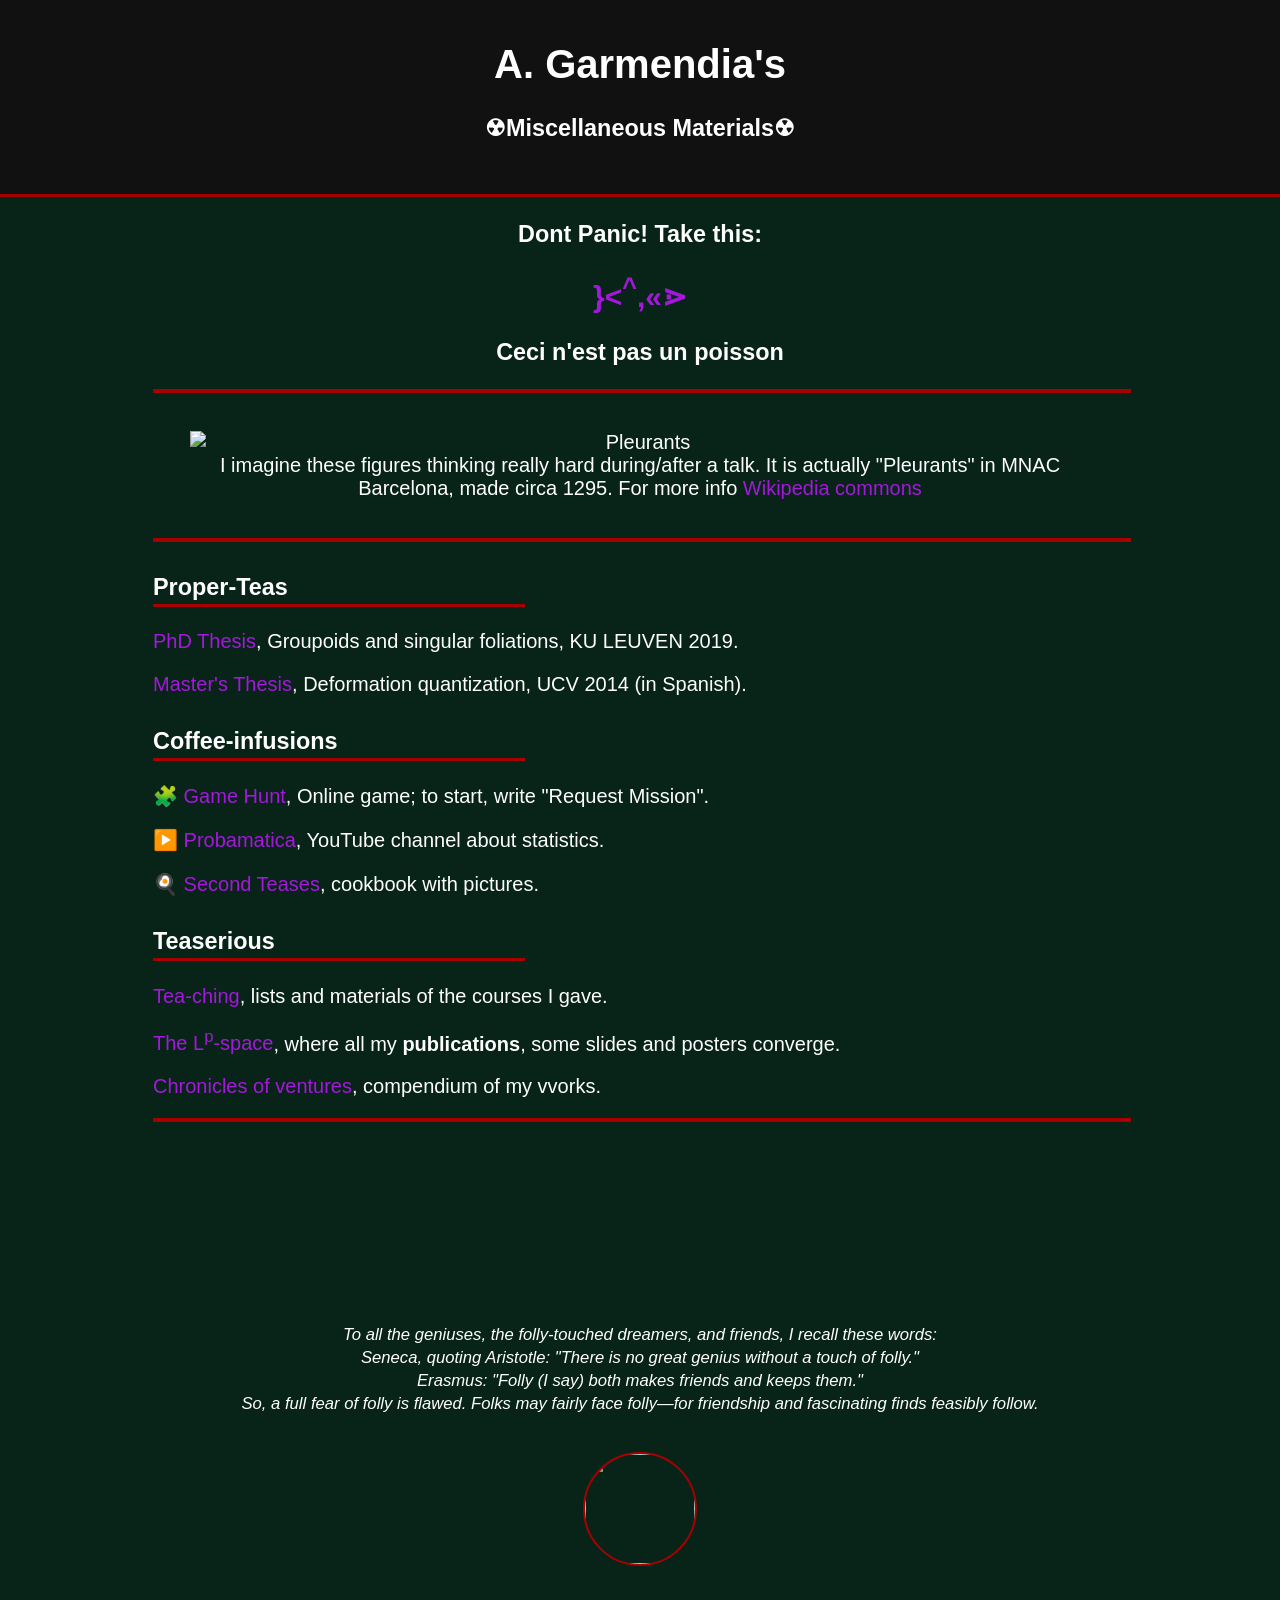
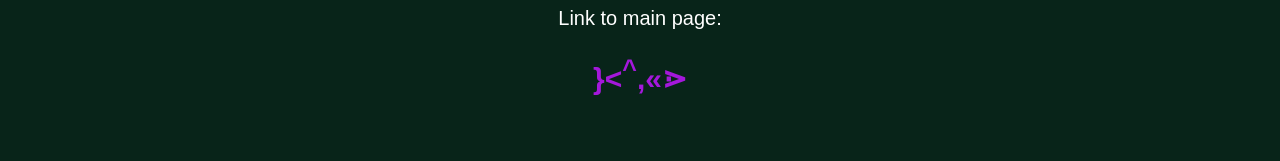
==== index.html @ a8ac549b "Update index.html" ====
<!DOCTYPE html>
<html lang="en">
	
<head>
	<link rel="stylesheet" href="styles/styles.css">
    <meta charset="utf-8">
    <meta name="author" content="A. Garmendia">
    <meta name="description" content="A. Garmendia's Miscellaneous">
	<meta name="viewport" content="width=device-width, initial-scale=1.0">
    <title>Miscellaneous</title>
</head>
  
<body>
    
    <header>
      <div class="htaco">
      <h1>A. Garmendia's  </h1>
	<h3>☢Miscellaneous Materials☢</h3>
 
      </div>
    </header>
    
<main>
	
    <section>
	<div class="htaco">
<h3> Dont Panic! Take this: </h3>
<h1> <a href="https://sites.google.com/view/alfonso-garmendia-math/garmendia-home"> }<<sup>^</sup>,«⋗ </a></h1> 
		<h3>Ceci n'est pas un poisson </h3> 

	<hr style="border: 2px solid var(--bcol); width: 100%;">
	</div>

    </section>
    <section>
  	<div class="itaco">
  		<figure>
  			<img class="picture"
  				src="https://upload.wikimedia.org/wikipedia/commons/thumb/a/ab/Pleurants_-_Google_Art_Project.jpg/960px-Pleurants_-_Google_Art_Project.jpg"
  				alt="Pleurants"
  				loading="lazy"
				>
  				<figcaption>  I imagine these figures thinking really hard during/after a talk.<br class="mob"> It is actually "Pleurants" in MNAC Barcelona, made circa 1295.<br class="mob"> For more info <a href="https://commons.wikimedia.org/wiki/File:Pleurants_-_Google_Art_Project.jpg" target="_blank" rel="noopener">Wikipedia commons</a>
				</figcaption>
  		</figure>
  	</div>
  	</section>
  	
    <section>
	<div class="taco">
	<hr style="border: 2px solid var(--bcol); width: 100%;">

  	<h3 class="hsec">Proper-Teas</h3>
  		<p> <a href="https://arxiv.org/pdf/2107.10502" target="_blank" rel="noopener"> PhD Thesis</a>, Groupoids and singular foliations, KU LEUVEN 2019. </p>
		<p> <a href="files/tesis-ma-gar.pdf" target="_blank" rel="noopener">Master's Thesis</a>, Deformation quantization, UCV 2014 (in Spanish).</p>

	<h3 class="hsec">Coffee-infusions</h3>
		<p> <a href="https://papponindo.de/sfars/" target="_blank" rel="noopener">🧩 Game Hunt</a>, Online game; to start, write "Request Mission".</p>
		<p> <a href="https://www.youtube.com/@probamatica7918" target="_blank" rel="noopener"> ▶️ Probamatica</a>, YouTube channel about statistics.</p>
   <p> <a href="files/Cookbookf.pdf" target="_blank" rel="noopener"> 🍳 Second Teases</a>, cookbook with pictures.</p>

	<h3 class="hsec">Teaserious</h3>
		<p><a href="teach/index.html" rel="noopener">Tea-ching</a>, lists and materials of the courses I gave.</p>
		<p><a href="pub/index.html" rel="noopener"> The L<sup>p</sup>-space</a>, where all my <strong>publications</strong>, some slides and posters converge.</p>
		<p> <a href="cv/index.html" rel="noopener">Chronicles of ventures</a>, compendium of my vvorks.</p>
		
	<hr style="border: 2px solid var(--bcol); width: 100%;">	
  	</div>
  </section>
	
	<!--  <div style="margin-top: 200px;"></div> -->
	
		
	<footer class="page-end">
<div class="htaco">	<p><em><small>To all the geniuses, the folly-touched dreamers, and friends, I recall these words:<br> Seneca, quoting Aristotle: "There is no great genius without a touch of folly."<br> 
Erasmus: "Folly (I say) both makes friends and keeps them."<br>
So, a full fear of folly is flawed. Folks may fairly face folly—for friendship and fascinating finds feasibly follow. </small></em></p></div>
		<div class="itaco">
  		<figure>
  			<img class="propic"
  				src="https://avatars.githubusercontent.com/u/80385122?v=4"
  				loading="lazy"
				>
  		</figure>
  	</div>
    Link to main page:
<h2> <a href="https://sites.google.com/view/alfonso-garmendia-math/garmendia-home"> }<<sup>^</sup>,«⋗ </a></h2>
	
	</footer>

		

  </main>
</body>
  
</html>
---- styles/styles.css ----
:root {
    --col: #1F8A3B;
    --bcol: #a80000;
    --lcol: #a418db;
}


body {
	 margin: 0;
    font-family: Arial, Helvetica, sans-serif;
    font-size: 20px;
    background-color: #082419;
    color: white;
}

header h1 a {
    padding: 0;
}

header a:hover {
    color: #a418db;
}

header {
    padding: 15px;
    background-color: #111111;
    border-bottom: 3px solid var(--bcol);
}

.hsec {
    margin-top: 2rem;
    border-bottom: 3px solid var(--bcol);
    padding-bottom: 3px;
    width: 38.2%;
}

.taco {
    width: 100%;
    max-width: 1000px;
    margin: 0 auto 1cm;
    box-sizing: border-box;
    padding: 0 13px;
}

.htaco {
    width: 100%;
    max-width: 1000px;
    margin: 0 auto 1cm;
    box-sizing: border-box;
    padding: 0 13px;
    text-align: center
}

.itaco {
 	width: 80%;
    max-width: 900px;
    margin: 0 auto 1cm;
	text-align: center
}

/* Links */

a {
    text-decoration: none;
    color: var(--lcol);
    transition: color 0.5s;
}

a:hover{
    color: #E2E2B6;
}


nav {
    display: flex;
    gap: 10px;
}


figure {
    margin: 1em auto;
}

.picture {
    max-width: 100%;
    height: auto;
    display: block;
}

.propic {
    width: 110px;
    height: 110px;
    object-fit: cover;
    border-radius: 50%;
	border: 2px solid var(--bcol);
}

img.picture ~ figcaption {
    text-align: center;
}

.mob {
  display: none;
}

.page-end {
    margin-top: 200px;
    padding-bottom: 40px;
    text-align: center;
}

@media (max-width: 768px) {
  .mob {
    display: block;
  }
}
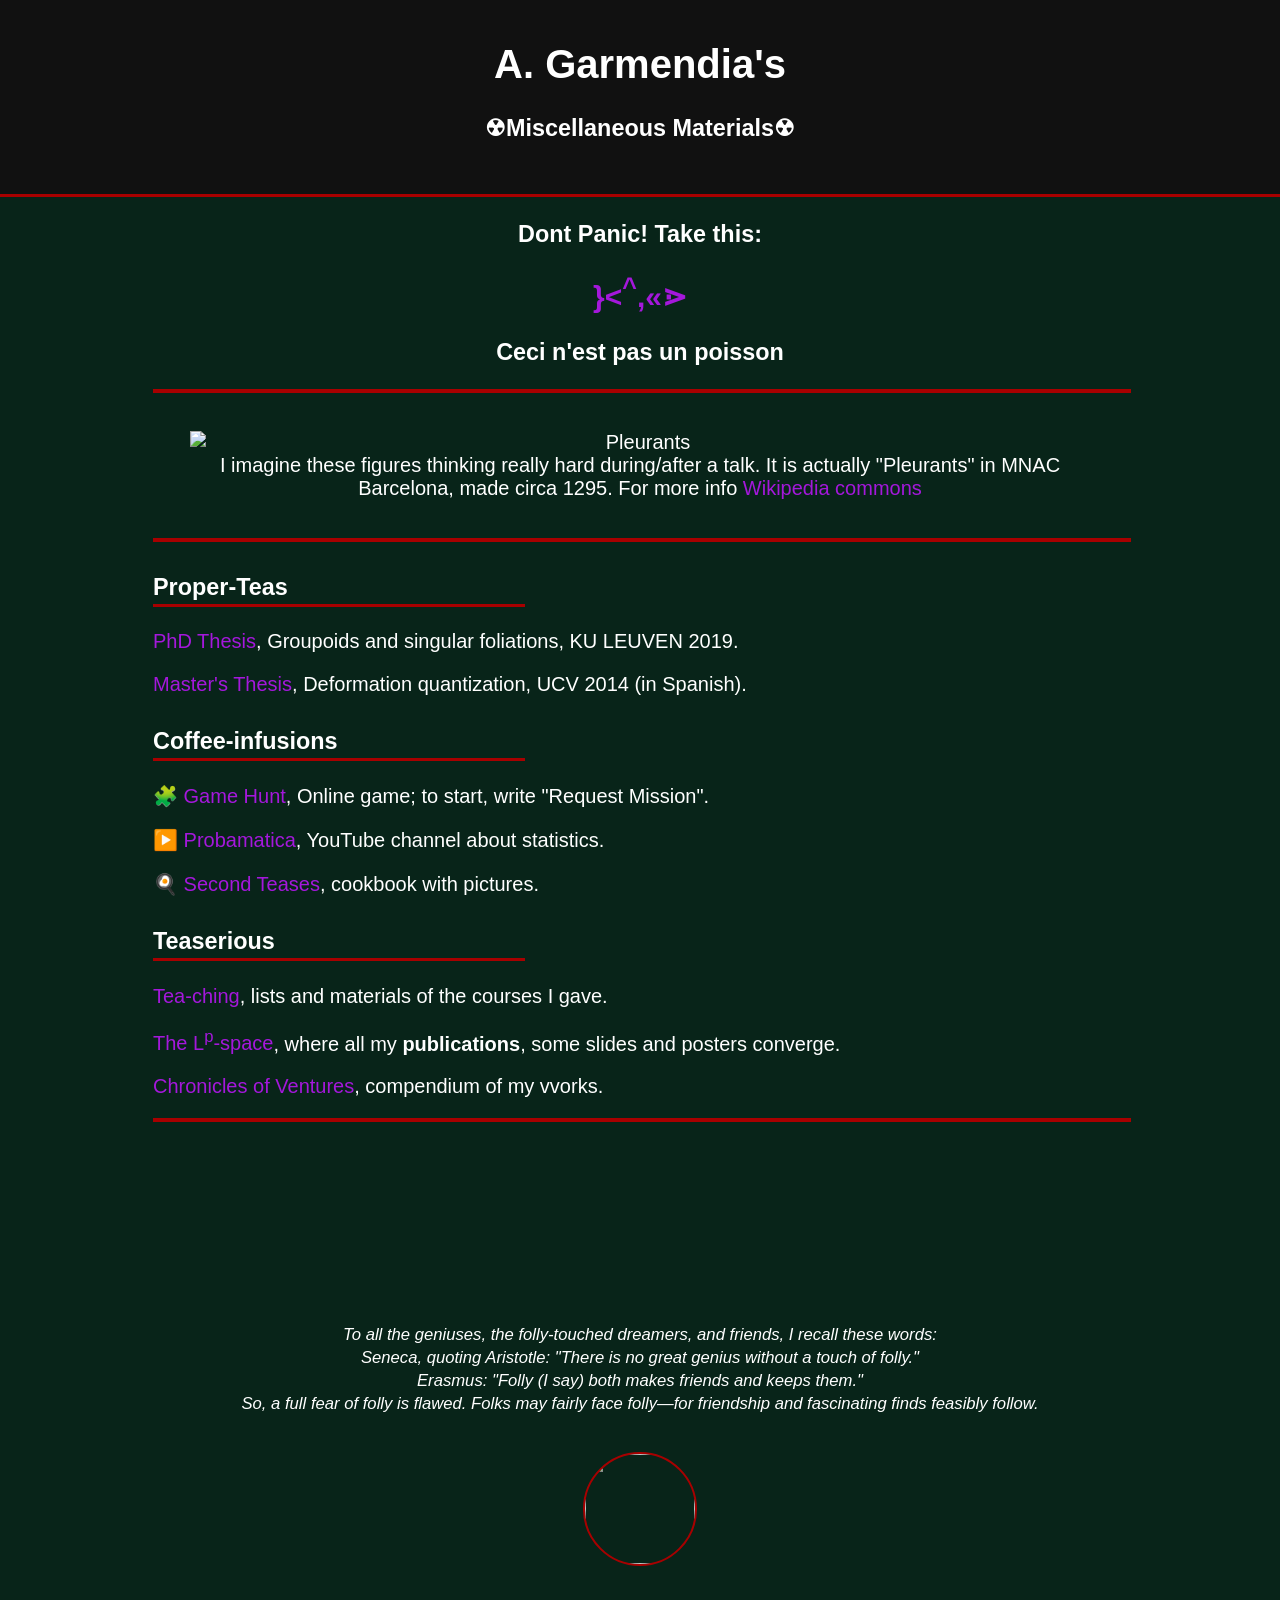
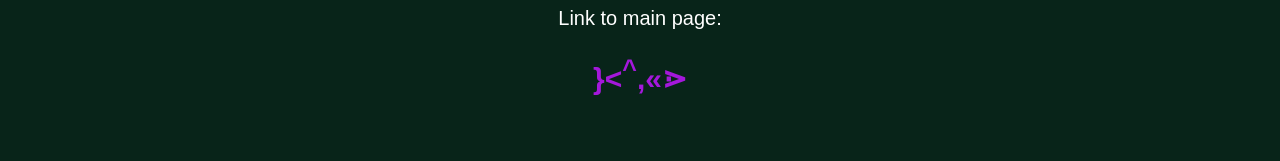
==== commit 59445b16: "Update index.html" ====
--- a/index.html
+++ b/index.html
@@ -62,7 +62,7 @@
 	<h3 class="hsec">Teaserious</h3>
 		<p><a href="teach/index.html" rel="noopener">Tea-ching</a>, lists and materials of the courses I gave.</p>
 		<p><a href="pub/index.html" rel="noopener"> The L<sup>p</sup>-space</a>, where all my <strong>publications</strong>, some slides and posters converge.</p>
-		<p> <a href="cv/index.html" rel="noopener">Chronicles of ventures</a>, compendium of my vvorks.</p>
+		<p> <a href="cv/index.html" rel="noopener">Chronicles of Ventures</a>, compendium of my vvorks.</p>
 		
 	<hr style="border: 2px solid var(--bcol); width: 100%;">	
   	</div>
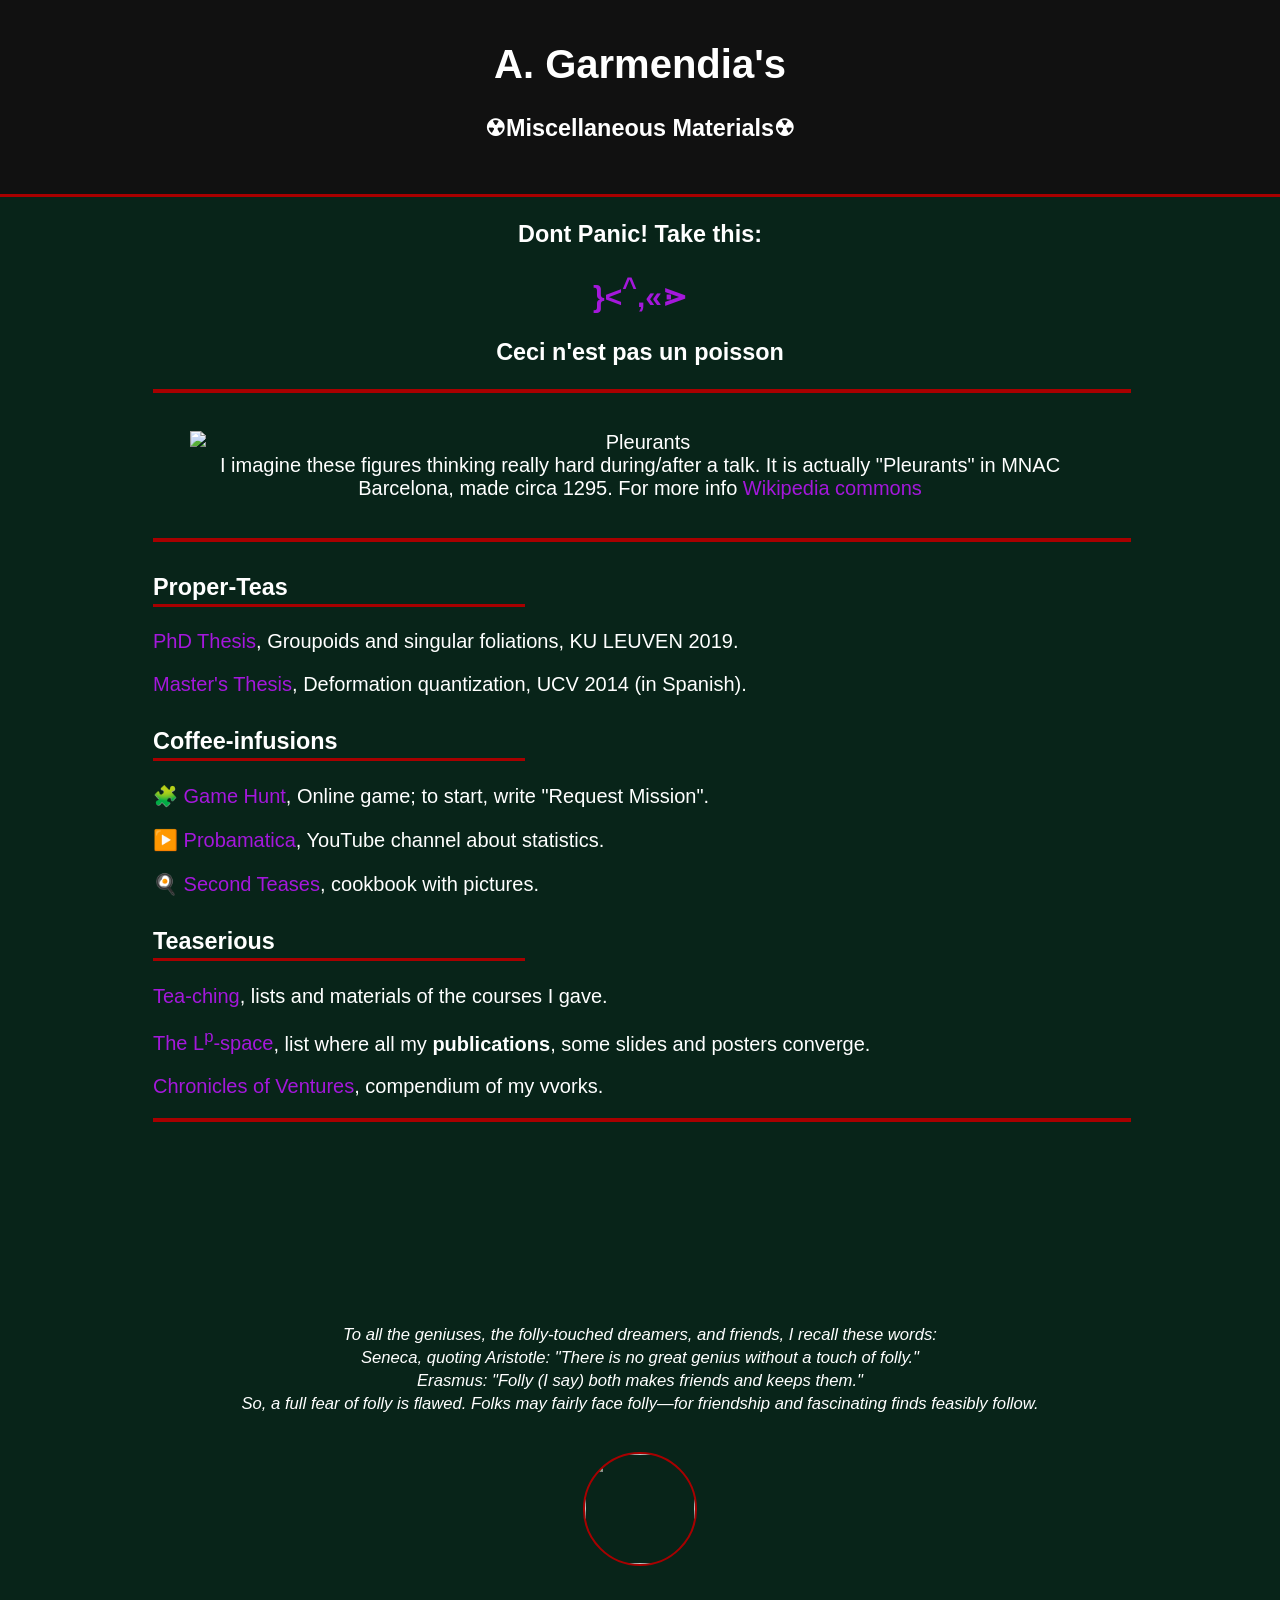
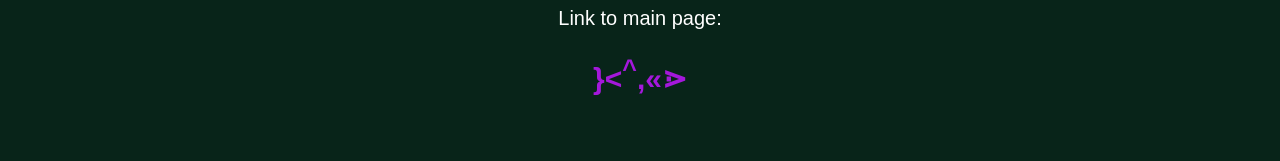
==== commit 634f307d: "Update publication link description in index.html" ====
--- a/index.html
+++ b/index.html
@@ -61,7 +61,7 @@
 
 	<h3 class="hsec">Teaserious</h3>
 		<p><a href="teach/index.html" rel="noopener">Tea-ching</a>, lists and materials of the courses I gave.</p>
-		<p><a href="pub/index.html" rel="noopener"> The L<sup>p</sup>-space</a>, where all my <strong>publications</strong>, some slides and posters converge.</p>
+		<p><a href="pub/index.html" rel="noopener"> The L<sup>p</sup>-space</a>, list where all my <strong>publications</strong>, some slides and posters converge.</p>
 		<p> <a href="cv/index.html" rel="noopener">Chronicles of Ventures</a>, compendium of my vvorks.</p>
 		
 	<hr style="border: 2px solid var(--bcol); width: 100%;">	
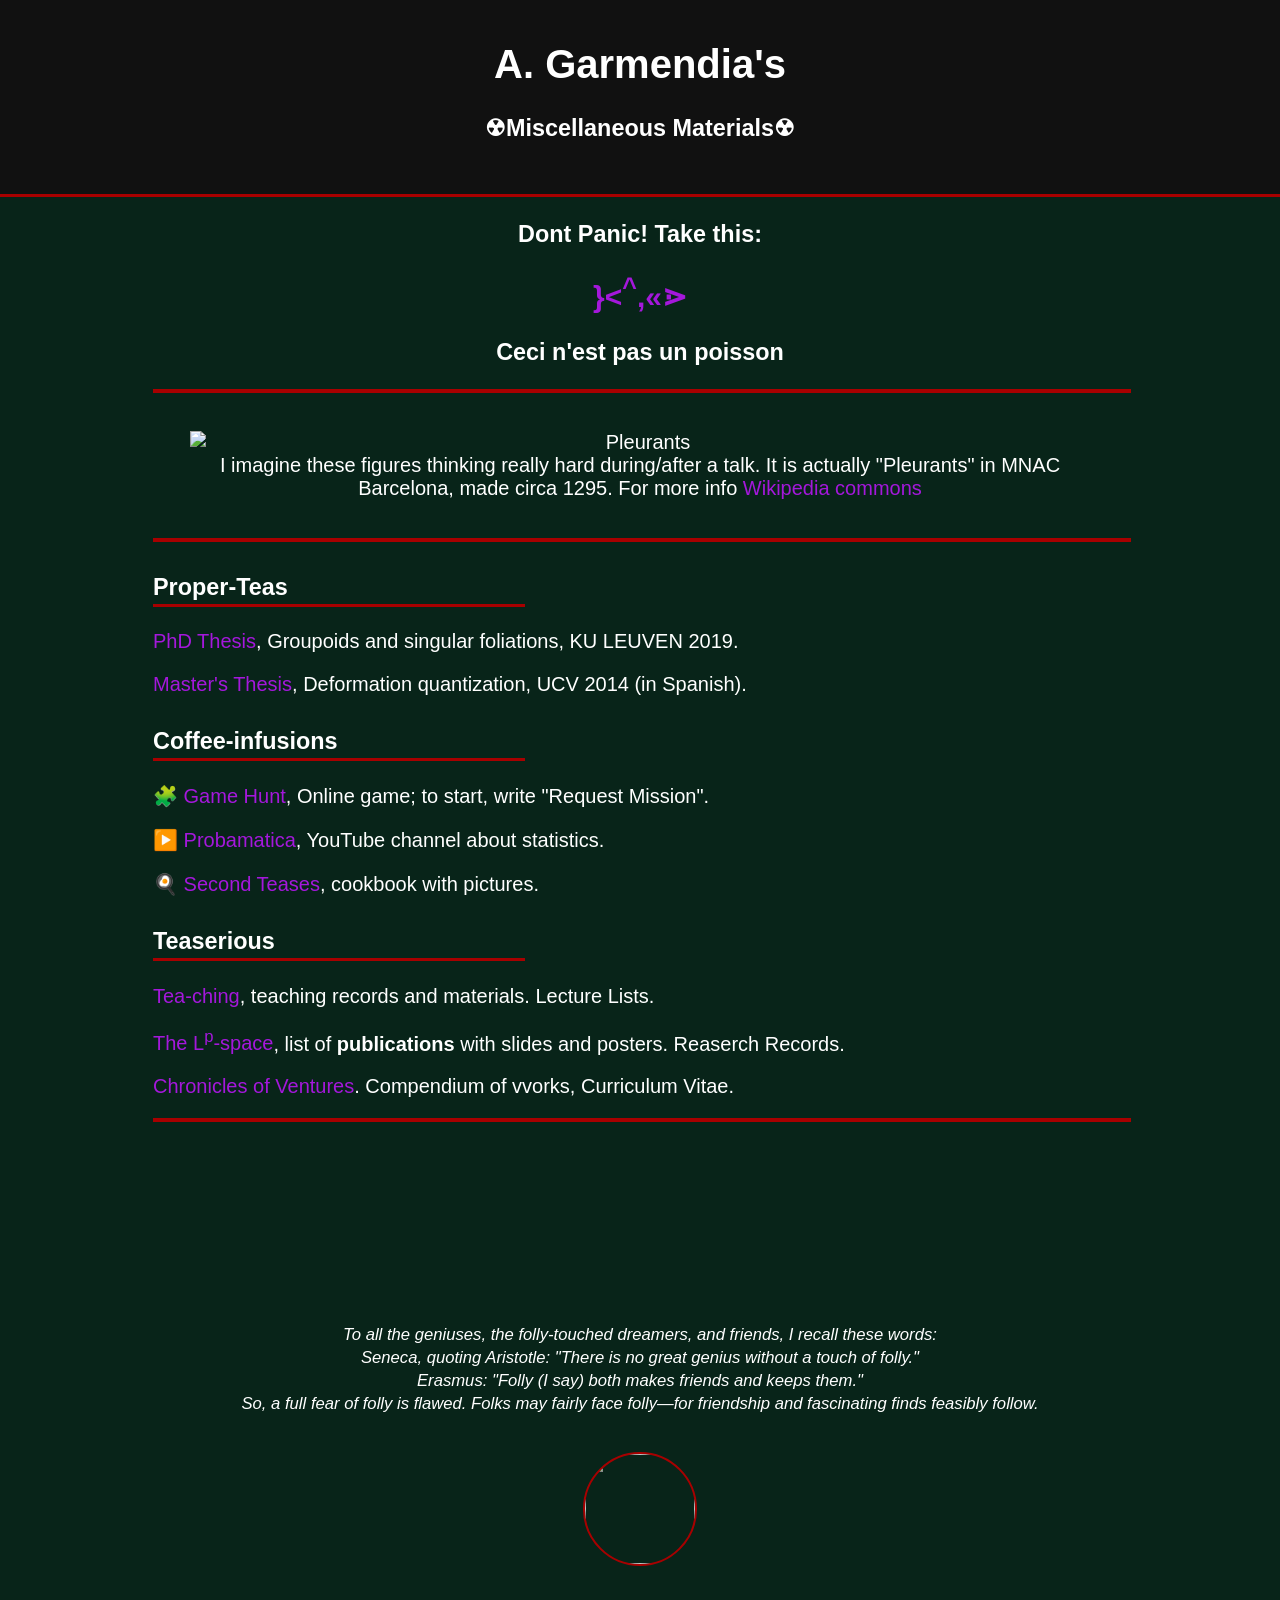
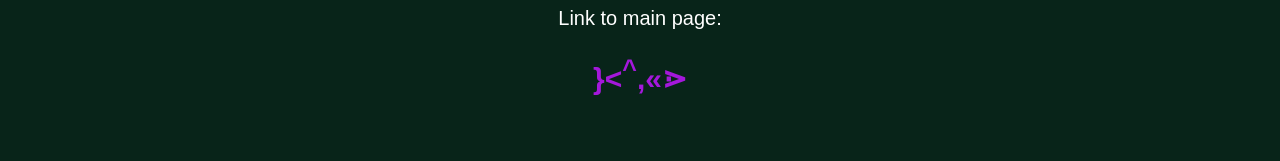
==== commit 2bbd5a8d: "Revise link descriptions in index.html Updated descriptions for teaching records, publications, and " ====
--- a/index.html
+++ b/index.html
@@ -60,9 +60,9 @@
    <p> <a href="files/Cookbookf.pdf" target="_blank" rel="noopener"> 🍳 Second Teases</a>, cookbook with pictures.</p>
 
 	<h3 class="hsec">Teaserious</h3>
-		<p><a href="teach/index.html" rel="noopener">Tea-ching</a>, lists and materials of the courses I gave.</p>
-		<p><a href="pub/index.html" rel="noopener"> The L<sup>p</sup>-space</a>, list where all my <strong>publications</strong>, some slides and posters converge.</p>
-		<p> <a href="cv/index.html" rel="noopener">Chronicles of Ventures</a>, compendium of my vvorks.</p>
+		<p><a href="teach/index.html" rel="noopener">Tea-ching</a>, teaching records and materials. Lecture Lists.</p>
+		<p><a href="pub/index.html" rel="noopener"> The L<sup>p</sup>-space</a>, list of <strong>publications</strong> with slides and posters. Reaserch Records.</p>
+		<p> <a href="cv/index.html" rel="noopener">Chronicles of Ventures</a>. Compendium of vvorks, Curriculum Vitae.</p>
 		
 	<hr style="border: 2px solid var(--bcol); width: 100%;">	
   	</div>
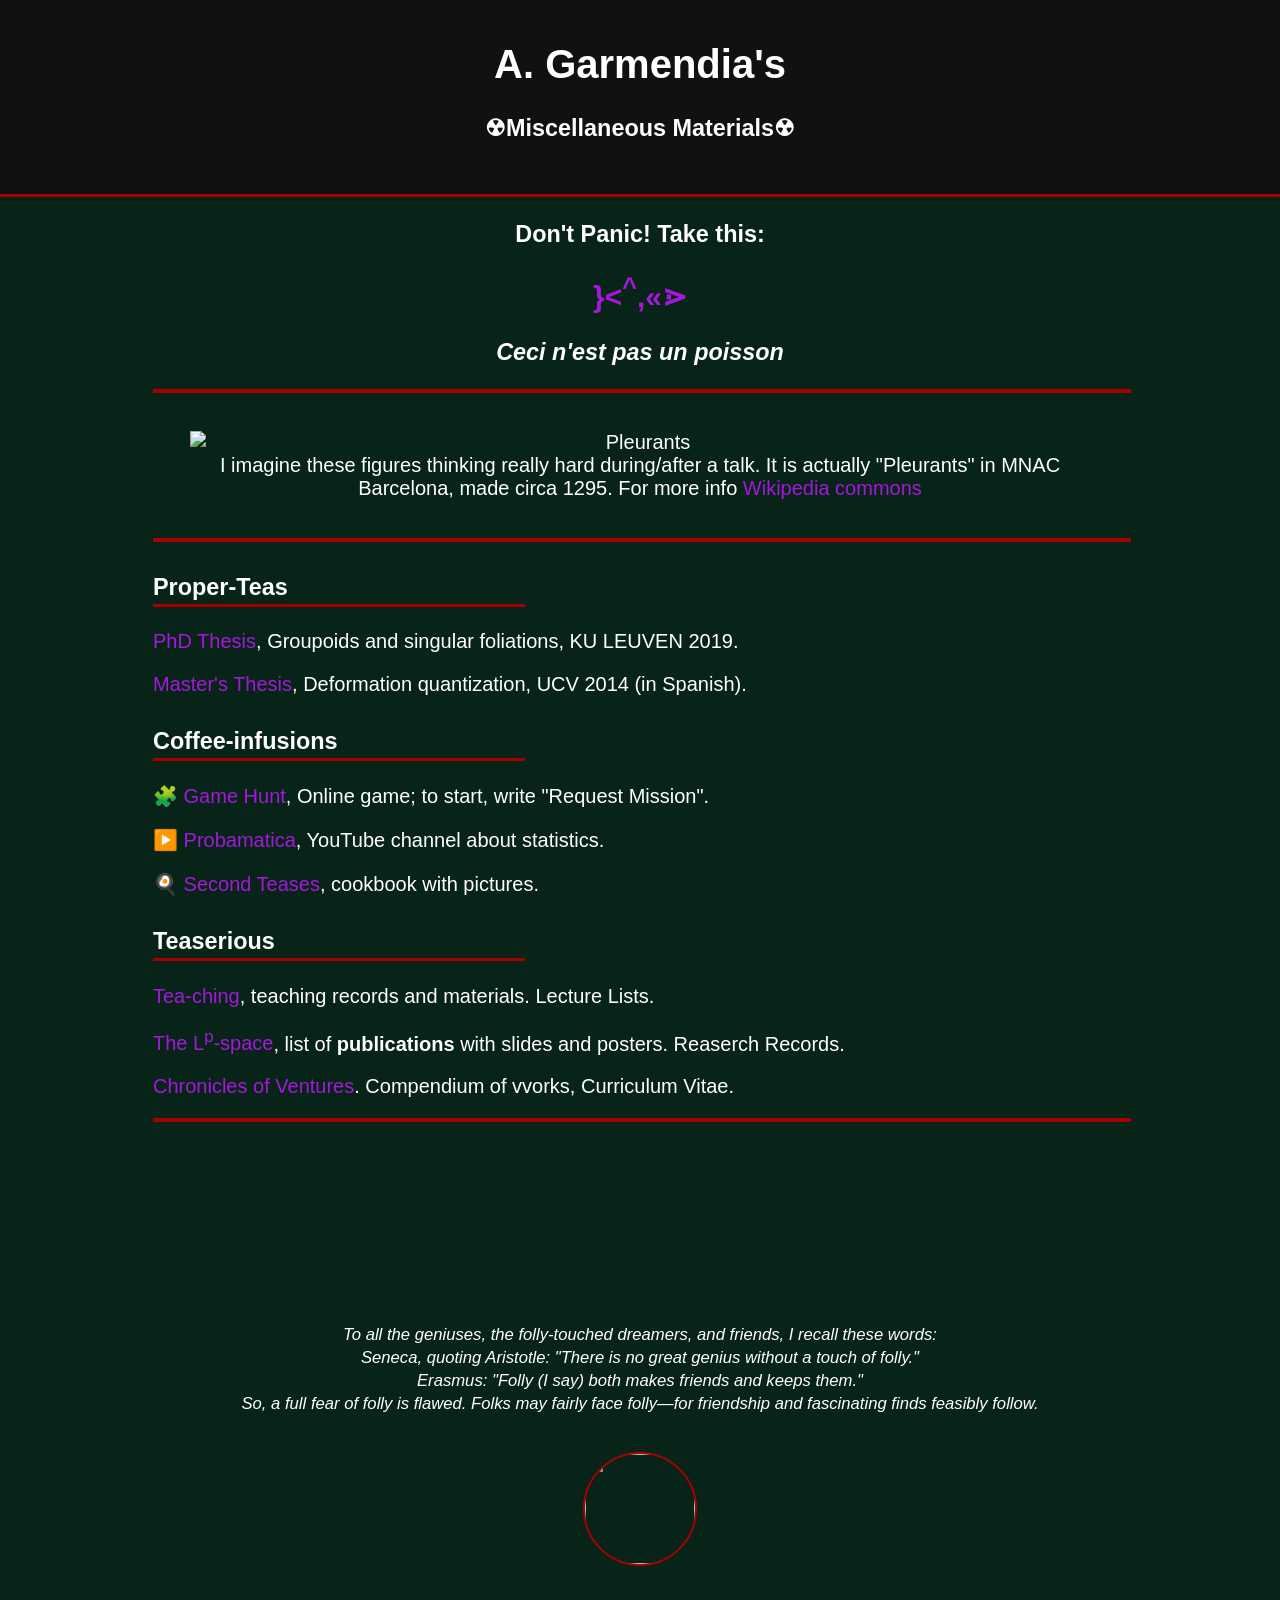
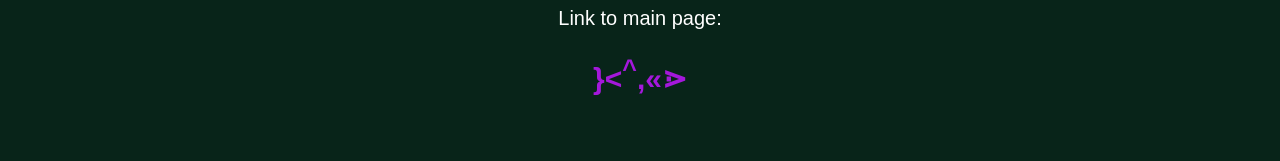
==== commit abed0033: "Update index.html" ====
--- a/index.html
+++ b/index.html
@@ -24,9 +24,9 @@
 	
     <section>
 	<div class="htaco">
-<h3> Dont Panic! Take this: </h3>
+<h3> Don't Panic! Take this: </h3>
 <h1> <a href="https://sites.google.com/view/alfonso-garmendia-math/garmendia-home"> }<<sup>^</sup>,«⋗ </a></h1> 
-		<h3>Ceci n'est pas un poisson </h3> 
+		<h3><em>Ceci n'est pas un poisson </em></h3> 
 
 	<hr style="border: 2px solid var(--bcol); width: 100%;">
 	</div>
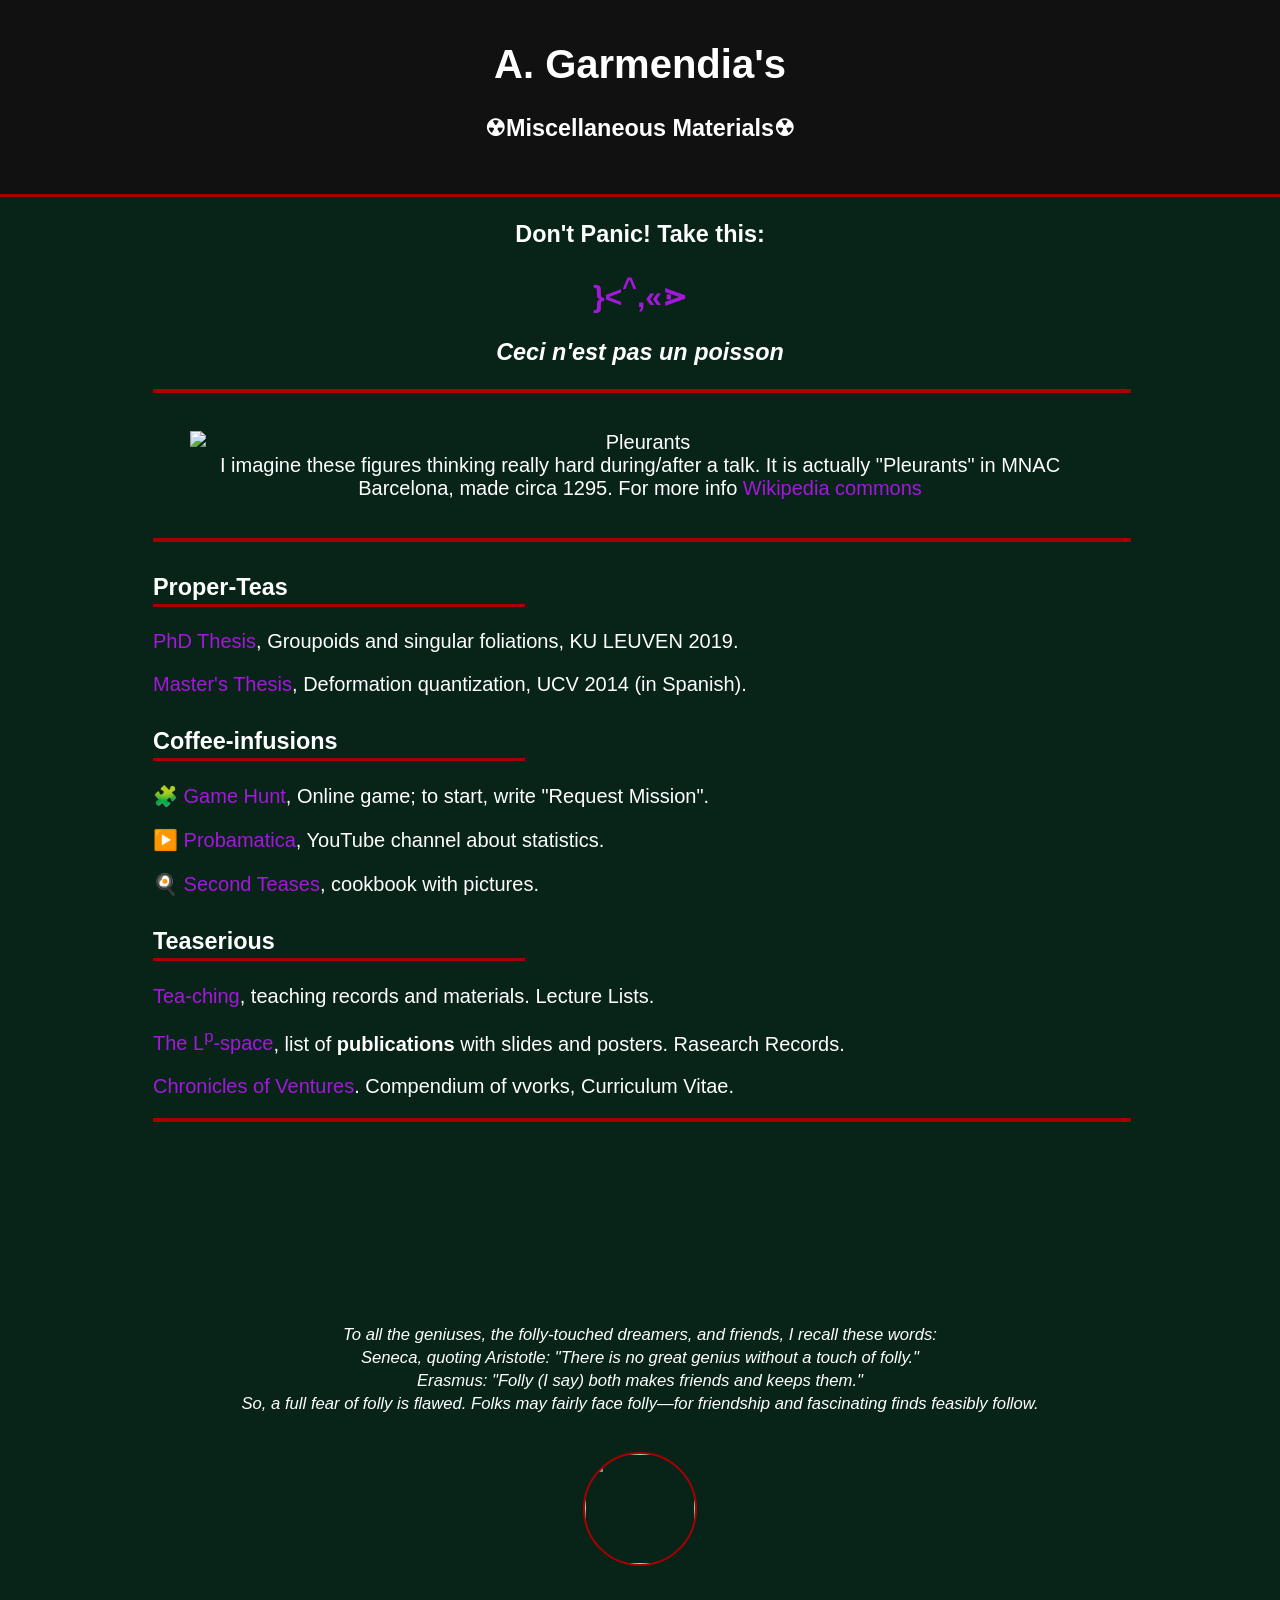
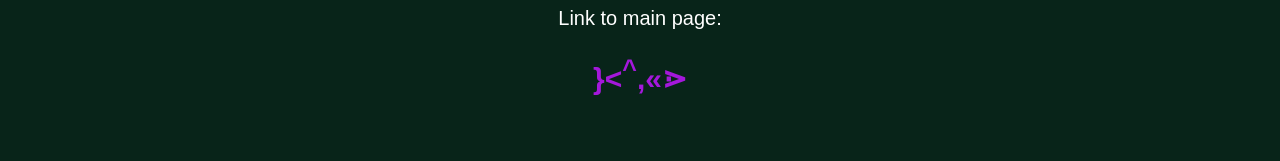
==== commit 6f14fb64: "Update index.html" ====
--- a/index.html
+++ b/index.html
@@ -61,7 +61,7 @@
 
 	<h3 class="hsec">Teaserious</h3>
 		<p><a href="teach/index.html" rel="noopener">Tea-ching</a>, teaching records and materials. Lecture Lists.</p>
-		<p><a href="pub/index.html" rel="noopener"> The L<sup>p</sup>-space</a>, list of <strong>publications</strong> with slides and posters. Reaserch Records.</p>
+		<p><a href="pub/index.html" rel="noopener"> The L<sup>p</sup>-space</a>, list of <strong>publications</strong> with slides and posters. Rasearch Records.</p>
 		<p> <a href="cv/index.html" rel="noopener">Chronicles of Ventures</a>. Compendium of vvorks, Curriculum Vitae.</p>
 		
 	<hr style="border: 2px solid var(--bcol); width: 100%;">	
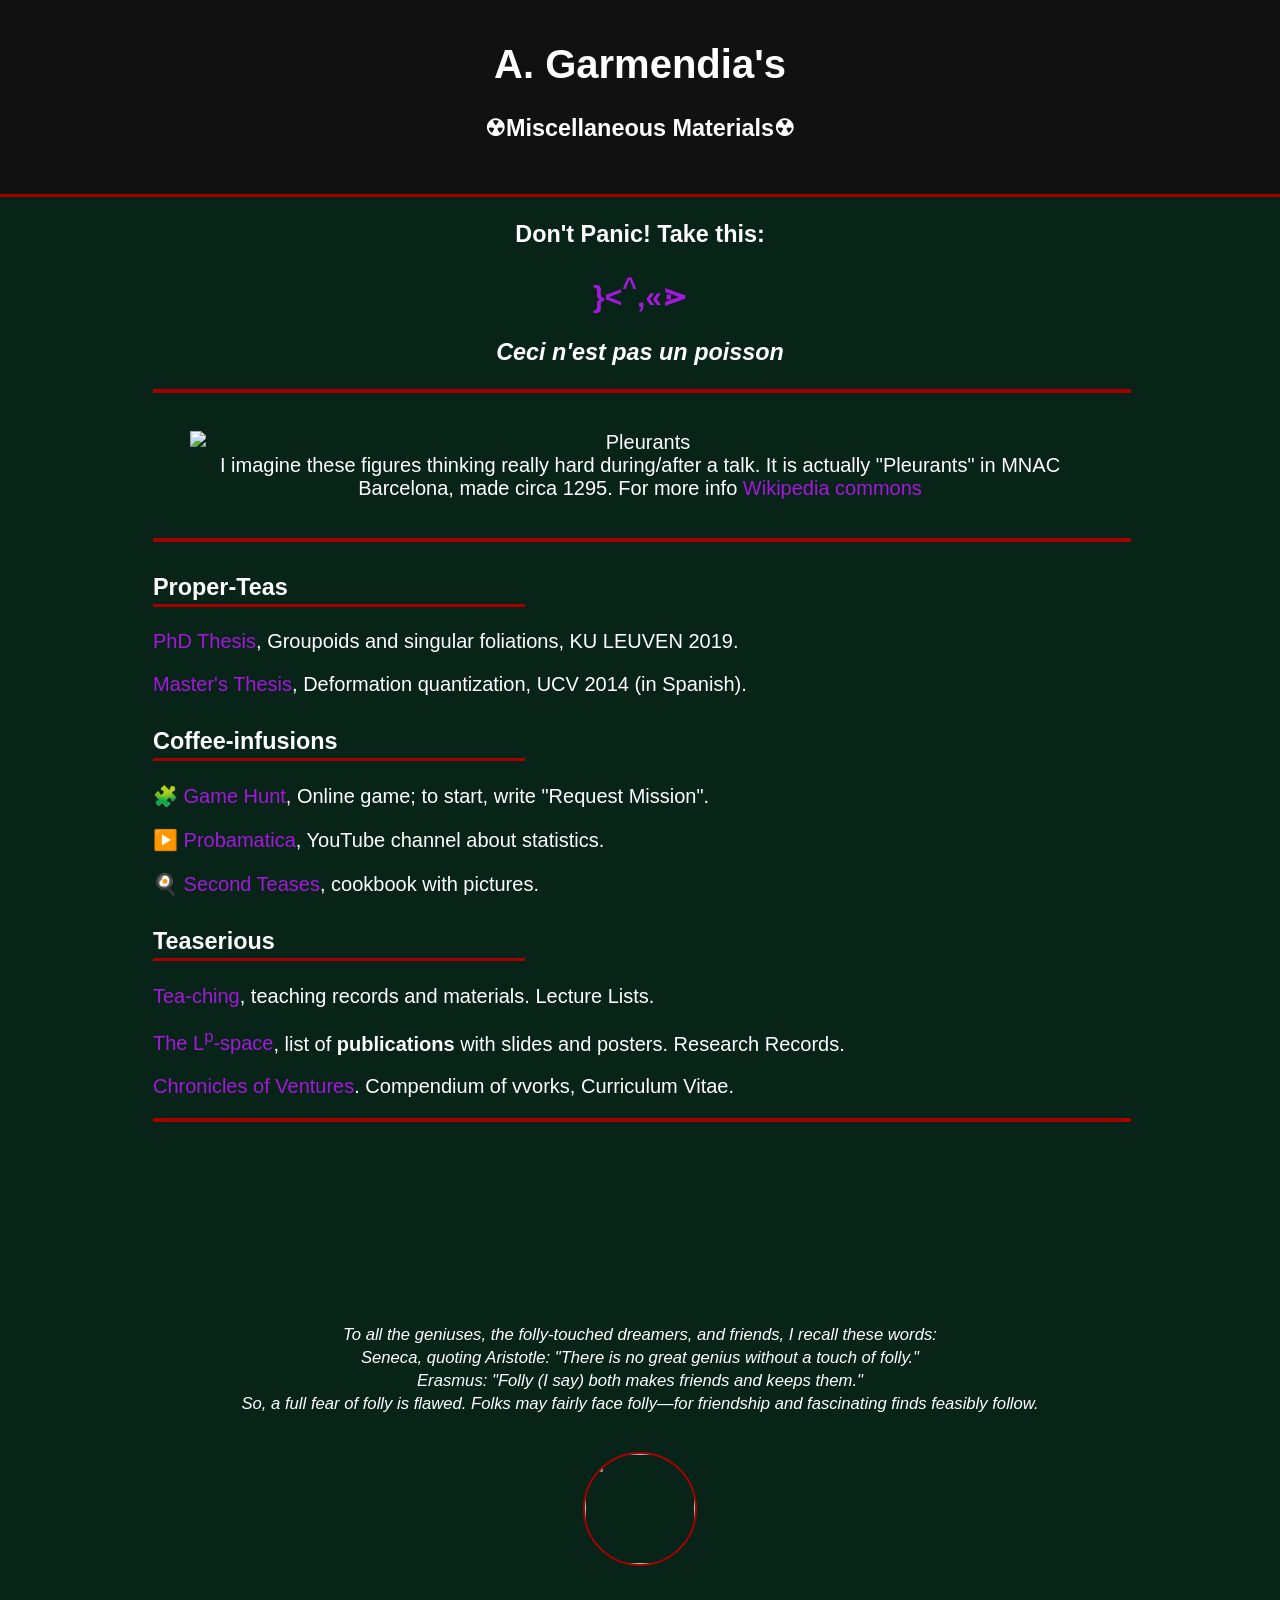
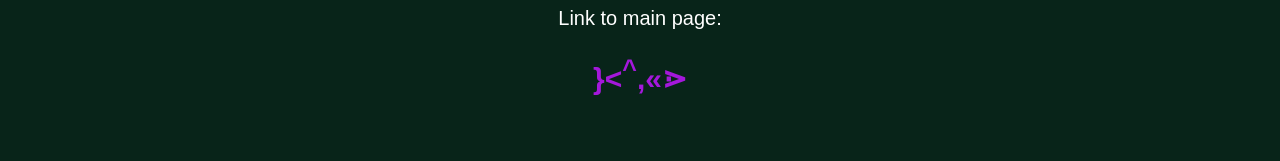
==== commit f20c8129: "Update index.html" ====
--- a/index.html
+++ b/index.html
@@ -61,7 +61,7 @@
 
 	<h3 class="hsec">Teaserious</h3>
 		<p><a href="teach/index.html" rel="noopener">Tea-ching</a>, teaching records and materials. Lecture Lists.</p>
-		<p><a href="pub/index.html" rel="noopener"> The L<sup>p</sup>-space</a>, list of <strong>publications</strong> with slides and posters. Rasearch Records.</p>
+		<p><a href="pub/index.html" rel="noopener"> The L<sup>p</sup>-space</a>, list of <strong>publications</strong> with slides and posters. Research Records.</p>
 		<p> <a href="cv/index.html" rel="noopener">Chronicles of Ventures</a>. Compendium of vvorks, Curriculum Vitae.</p>
 		
 	<hr style="border: 2px solid var(--bcol); width: 100%;">	
